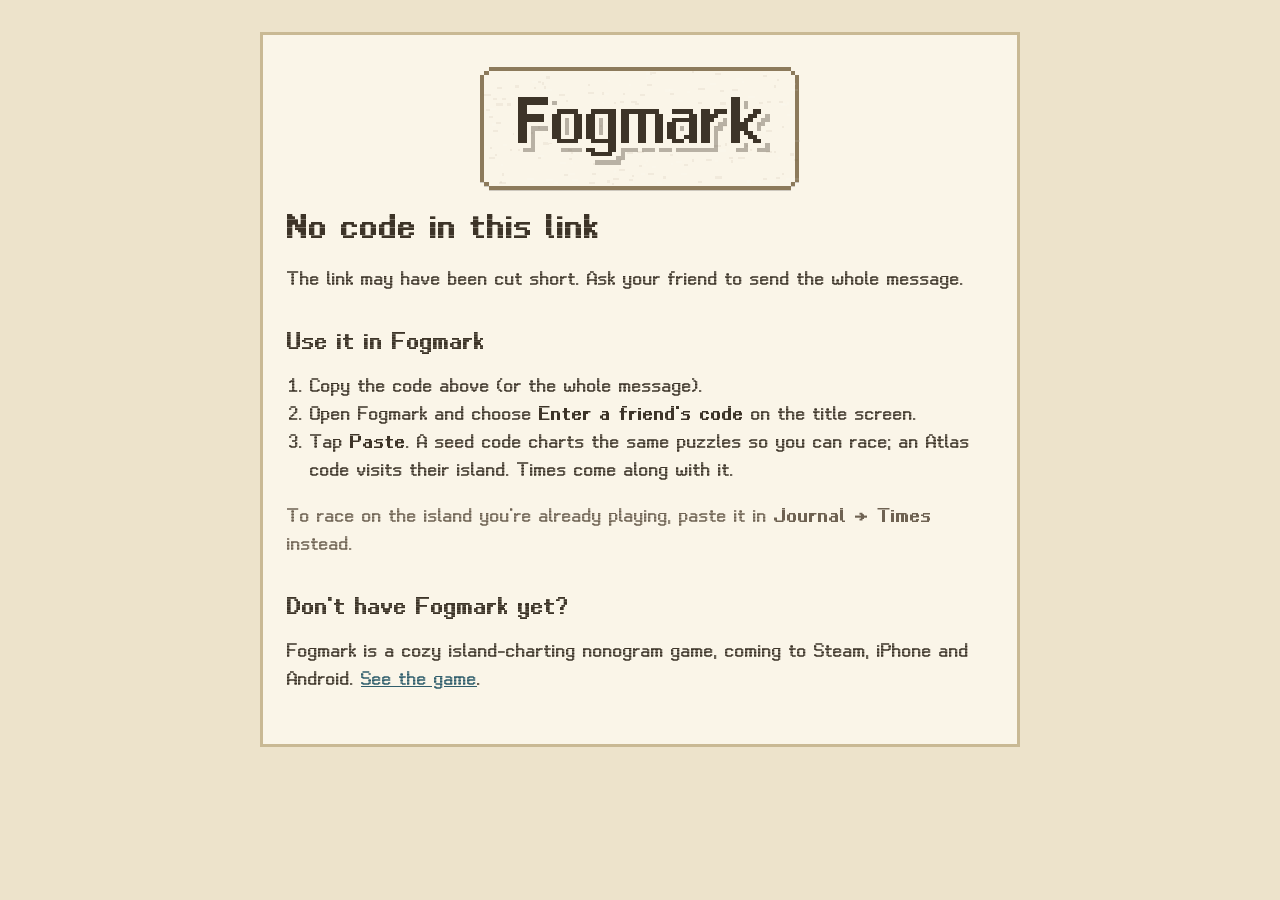
==== code.html @ eabd1909 "Code page: shows a shared Fogmark code with a copy button (fogmarkgame.com/code#FOG-...) Co-Authored" ====
<!doctype html>
<html lang="en">
<head>
<meta charset="utf-8">
<meta name="viewport" content="width=device-width, initial-scale=1">
<title>A Fogmark code</title>
<meta name="description" content="A friend shared their Fogmark island. Copy the code and enter it in the game.">
<meta property="og:title" content="A friend shared their Fogmark island">
<meta property="og:description" content="Copy the code, then open Fogmark and enter it to chart the same island, visit theirs or race their times.">
<meta property="og:image" content="https://fogmarkgame.com/img/share.jpg">
<meta name="robots" content="noindex">
<link rel="icon" href="favicon.png">
<link rel="stylesheet" href="style.css">
<style>
  .code { background: #fff; border: 3px solid var(--ink); padding: 12px 14px; margin: 10px 0 4px;
    font: 700 20px/1.3 ui-monospace, Menlo, Consolas, monospace; word-break: break-all; user-select: all; }
  .kind { color: var(--ink-soft); font-size: 15px; margin: 18px 0 0; }
  .doc .button { cursor: pointer; font: inherit; font-weight: 700; margin-top: 8px; }
  .doc ol { padding-left: 1.3em; }
  .none { display: none; }
</style>
</head>
<body>
<main class="doc">
  <img src="img/logo.png" alt="Fogmark" style="width:min(320px,70vw);image-rendering:pixelated;margin:0 auto 18px">
  <h1 id="title">A friend shared their island</h1>
  <div id="codes"></div>
  <button class="button" id="copy" type="button">Copy the code</button>
  <p id="copied" class="muted"></p>

  <h2>Use it in Fogmark</h2>
  <ol>
    <li>Copy the code above (or the whole message).</li>
    <li>Open Fogmark and choose <strong>Enter a friend's code</strong> on the title screen.</li>
    <li>Tap <strong>Paste</strong>. A seed code charts the same puzzles so you can race; an Atlas code visits their island. Times come along with it.</li>
  </ol>
  <p class="muted">To race on the island you're already playing, paste it in <strong>Journal → Times</strong> instead.</p>

  <h2>Don't have Fogmark yet?</h2>
  <p>Fogmark is a cozy island-charting nonogram game, coming to Steam, iPhone and Android. <a href="index.html">See the game</a>.</p>
</main>
<script>
(function () {
  // Codes ride in the link's #fragment, which never reaches the server.
  var raw = decodeURIComponent(location.hash.slice(1));
  var codes = raw.split(',').map(function (c) { return c.toUpperCase().replace(/[^A-Z0-9-]/g, '').slice(0, 200); })
    .filter(function (c) { return /^(FOG|HUSH)-/.test(c); });
  var box = document.getElementById('codes');
  var copy = document.getElementById('copy');
  if (!codes.length) {
    document.getElementById('title').textContent = 'No code in this link';
    box.innerHTML = '<p>The link may have been cut short. Ask your friend to send the whole message.</p>';
    copy.classList.add('none');
    return;
  }
  codes.forEach(function (c) {
    var kind = document.createElement('p');
    kind.className = 'kind';
    kind.textContent = c.replace(/-/g, '').length <= 12 ? 'Seed code: chart an island like theirs' : 'Atlas or times code';
    var el = document.createElement('div');
    el.className = 'code';
    el.textContent = c;
    if (codes.length > 1) box.appendChild(kind);
    box.appendChild(el);
  });
  if (codes.length > 1) copy.textContent = 'Copy the codes';
  copy.addEventListener('click', function () {
    var text = codes.join('\n');
    var said = document.getElementById('copied');
    function done() { said.textContent = 'Copied. Now open Fogmark and tap Paste.'; }
    if (navigator.clipboard && navigator.clipboard.writeText)
      navigator.clipboard.writeText(text).then(done, function () { said.textContent = 'Long-press the code to copy it.'; });
    else said.textContent = 'Long-press the code to copy it.';
  });
})();
</script>
</body>
</html>
---- style.css ----
@font-face { font-family: "Fogmark"; src: url("fonts/FogmarkBold.ttf") format("truetype"); font-weight: 700; font-display: swap; }
@font-face { font-family: "Fogmark"; src: url("fonts/FogmarkMedium.ttf") format("truetype"); font-weight: 400; font-display: swap; }

:root {
  --paper: #faf5e8;
  --paper-dark: #ede3cb;
  --ink: #3d3428;
  --ink-soft: #6e6252;
  --sea: #2f5d6b;
  --sea-dark: #244a58;
  --wax: #b5482f;
  --border: #c9b994;
}

* { box-sizing: border-box; }
html { -webkit-text-size-adjust: 100%; }
body {
  margin: 0;
  background: var(--paper-dark);
  color: var(--ink);
  font: 400 18px/1.55 "Fogmark", ui-rounded, system-ui, sans-serif;
}
img, video { max-width: 100%; height: auto; display: block; }
a { color: var(--sea); }
h1, h2, h3 { font-weight: 700; line-height: 1.2; margin: 0 0 .5em; }

.wrap { max-width: 1040px; margin: 0 auto; padding: 0 16px; }

/* Hero: the charted island, the logo plate on it. */
.hero {
  position: relative;
  background: var(--sea-dark) url("img/hero.jpg") center / cover no-repeat;
  image-rendering: pixelated;
  min-height: 420px;
  display: grid;
  place-items: center;
  padding: 48px 16px;
  text-align: center;
}
.hero .logo { width: min(560px, 86vw); image-rendering: pixelated; margin: 0 auto; filter: drop-shadow(0 8px 18px rgba(0,0,0,.35)); }
.tagline {
  display: inline-block;
  margin-top: 18px;
  background: var(--paper);
  border: 3px solid var(--ink);
  padding: 8px 18px;
  font-weight: 700;
  font-size: clamp(16px, 2.6vw, 22px);
}
.cta { margin-top: 22px; display: flex; gap: 12px; justify-content: center; flex-wrap: wrap; }
.button {
  display: inline-block;
  padding: 12px 22px;
  font-weight: 700;
  text-decoration: none;
  border: 3px solid var(--ink);
  box-shadow: 0 4px 0 var(--ink);
  background: var(--sea);
  color: var(--paper);
}
.button.light { background: var(--paper); color: var(--ink); }
.button:active { transform: translateY(3px); box-shadow: 0 1px 0 var(--ink); }

section { padding: 56px 0; }
section.paper { background: var(--paper); }
.lede { font-size: 20px; max-width: 720px; margin: 0 auto; text-align: center; }

.video { max-width: 900px; margin: 0 auto; border: 4px solid var(--ink); background: #000; }
.video video { width: 100%; height: auto; }

.features { display: grid; grid-template-columns: repeat(auto-fit, minmax(260px, 1fr)); gap: 20px; margin-top: 32px; }
.card { background: var(--paper); border: 3px solid var(--border); padding: 18px 20px; }
.card h3 { font-size: 20px; }
.card p { margin: 0; color: var(--ink-soft); }

.shots { display: grid; grid-template-columns: repeat(auto-fit, minmax(300px, 1fr)); gap: 16px; margin-top: 28px; }
.shots figure { margin: 0; background: var(--paper); border: 3px solid var(--ink); }
.shots figcaption { padding: 8px 12px; font-size: 16px; }

.platforms { text-align: center; }
.platforms ul { list-style: none; padding: 0; display: flex; gap: 12px; justify-content: center; flex-wrap: wrap; }
.platforms li { background: var(--paper); border: 3px solid var(--border); padding: 8px 16px; font-weight: 700; }

footer { background: var(--ink); color: var(--paper-dark); padding: 32px 0; font-size: 16px; }
footer a { color: var(--paper); }
footer .row { display: flex; gap: 18px; flex-wrap: wrap; justify-content: space-between; align-items: center; }
footer nav { display: flex; gap: 16px; flex-wrap: wrap; }

/* Privacy page */
.doc { background: var(--paper); max-width: 760px; margin: 32px auto; padding: 32px 24px; border: 3px solid var(--border); }
.doc h1 { font-size: 32px; }
.doc h2 { font-size: 22px; margin-top: 1.6em; }
.doc .muted { color: var(--ink-soft); }
.back { display: inline-block; margin-top: 16px; }
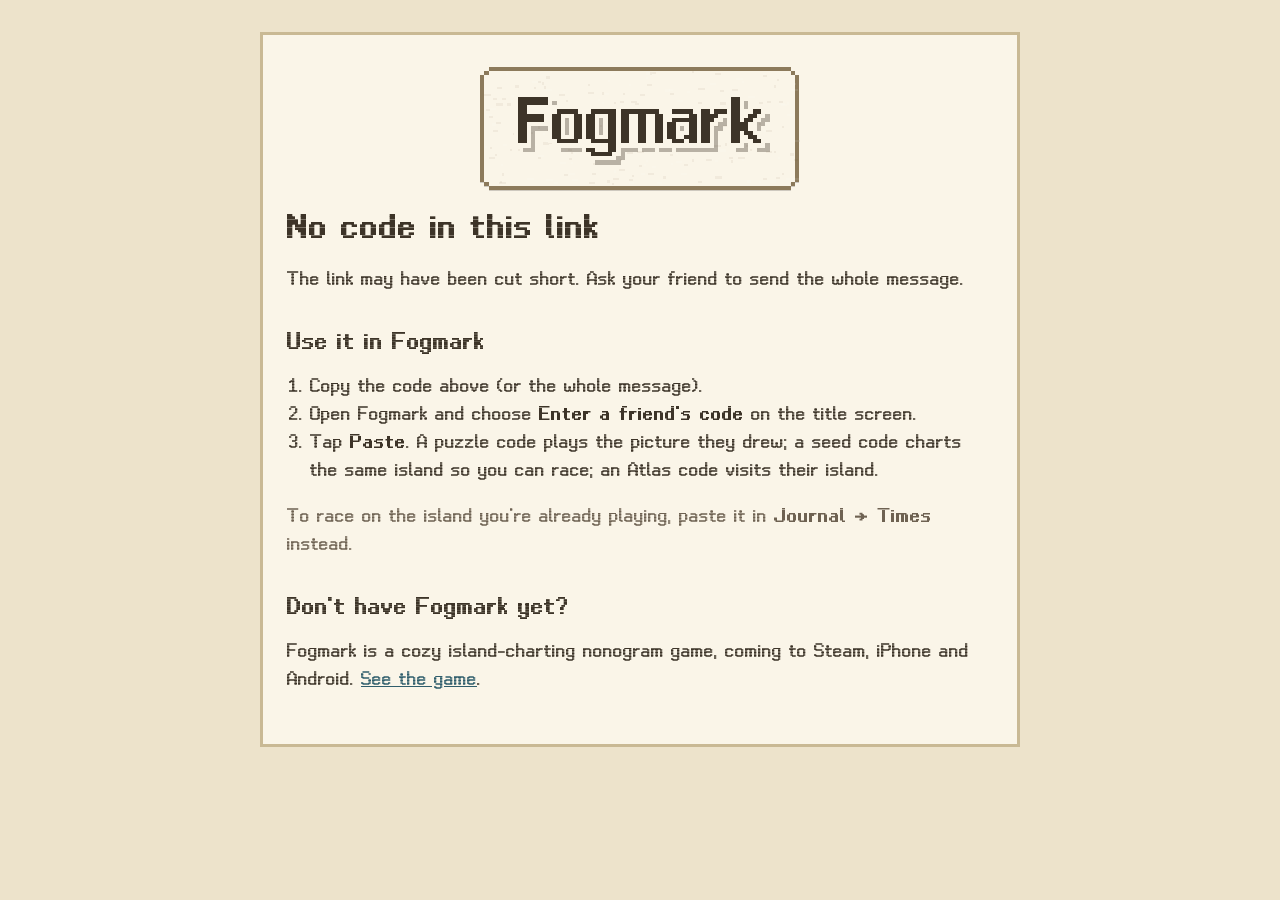
==== commit 5bd5e9eb: "Code page: puzzle codes from the puzzle maker Co-Authored-By: Claude Opus 5.5 <noreply@anthropic.com" ====
--- a/code.html
+++ b/code.html
@@ -5,8 +5,8 @@
 <meta name="viewport" content="width=device-width, initial-scale=1">
 <title>A Fogmark code</title>
 <meta name="description" content="A friend shared their Fogmark island. Copy the code and enter it in the game.">
-<meta property="og:title" content="A friend shared their Fogmark island">
-<meta property="og:description" content="Copy the code, then open Fogmark and enter it to chart the same island, visit theirs or race their times.">
+<meta property="og:title" content="A friend shared something from Fogmark">
+<meta property="og:description" content="Copy the code, then open Fogmark and enter it: play the puzzle they drew, chart the same island, visit theirs or race their times.">
 <meta property="og:image" content="https://fogmarkgame.com/img/share.jpg">
 <meta name="robots" content="noindex">
 <link rel="icon" href="favicon.png">
@@ -23,7 +23,7 @@
 <body>
 <main class="doc">
   <img src="img/logo.png" alt="Fogmark" style="width:min(320px,70vw);image-rendering:pixelated;margin:0 auto 18px">
-  <h1 id="title">A friend shared their island</h1>
+  <h1 id="title">A friend shared something from Fogmark</h1>
   <div id="codes"></div>
   <button class="button" id="copy" type="button">Copy the code</button>
   <p id="copied" class="muted"></p>
@@ -32,7 +32,7 @@
   <ol>
     <li>Copy the code above (or the whole message).</li>
     <li>Open Fogmark and choose <strong>Enter a friend's code</strong> on the title screen.</li>
-    <li>Tap <strong>Paste</strong>. A seed code charts the same puzzles so you can race; an Atlas code visits their island. Times come along with it.</li>
+    <li>Tap <strong>Paste</strong>. A puzzle code plays the picture they drew; a seed code charts the same island so you can race; an Atlas code visits their island.</li>
   </ol>
   <p class="muted">To race on the island you're already playing, paste it in <strong>Journal → Times</strong> instead.</p>
 
@@ -56,7 +56,7 @@
   codes.forEach(function (c) {
     var kind = document.createElement('p');
     kind.className = 'kind';
-    kind.textContent = c.replace(/-/g, '').length <= 12 ? 'Seed code: chart an island like theirs' : 'Atlas or times code';
+    kind.textContent = c.replace(/-/g, '').length <= 12 ? 'Seed code: chart an island like theirs' : 'A puzzle, Atlas or times code';
     var el = document.createElement('div');
     el.className = 'code';
     el.textContent = c;
